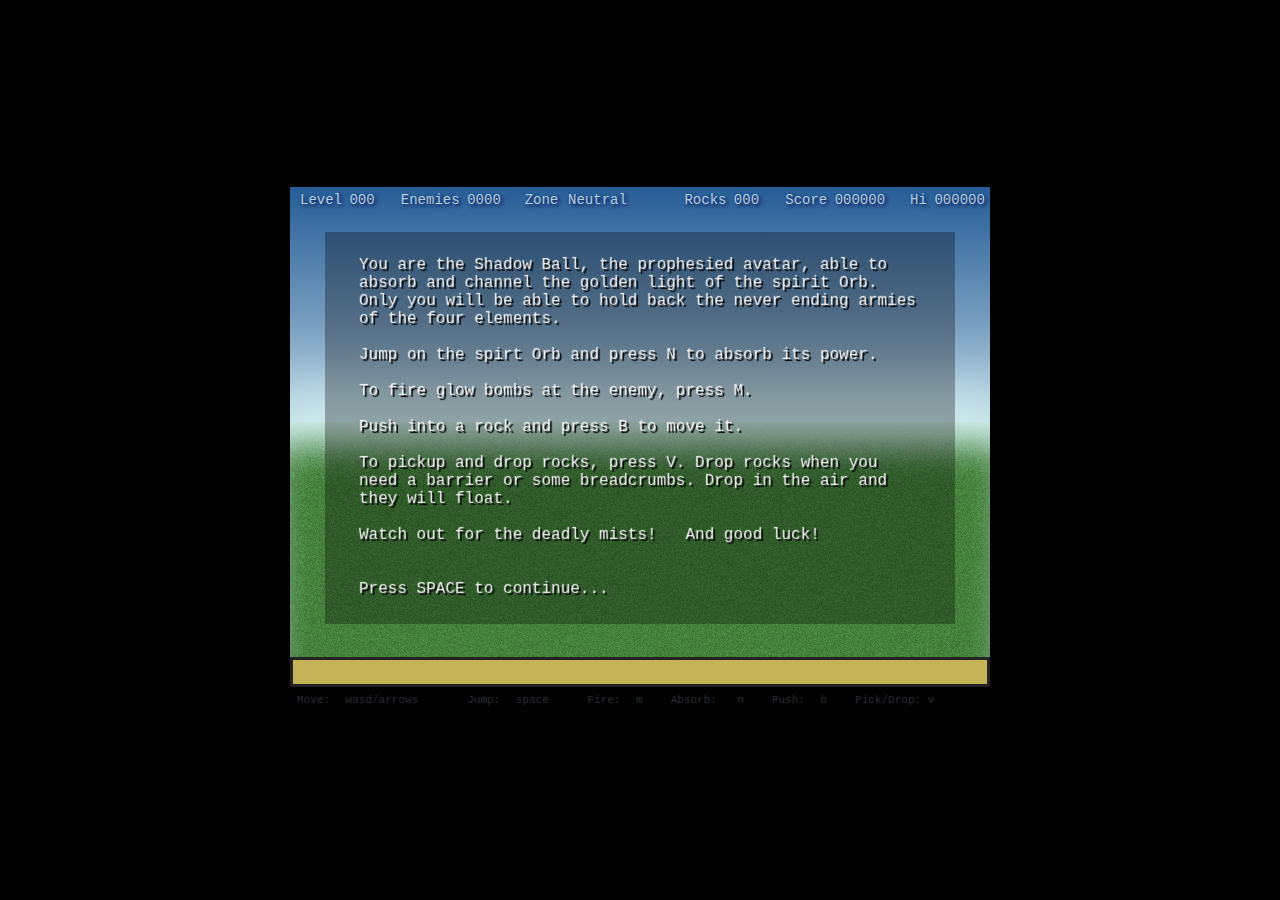
==== src/index.html @ 21c2c3ac "Adding initial version of Shadow Ball code." ====
<!DOCTYPE html>
<html>
  <head>
    <title>Shadow Ball</title>
    <link rel="shortcut icon" id="favicon" />
    <link rel="stylesheet" type="text/css" href="game.css">
  </head>
  <body>
    <div id="wrap">
      <div id="status">
        <span style="width:41px;">Level</span>
        <span id="level" style="width:43px;">000</span>
        <span style="width:58px;">Enemies</span>
        <span id="enemies" style="width:49px;">0000</span>
        <span style="width:35px;">Zone</span>
        <span id="zone" style="width:108px;">Neutral</span>
        <span style="width:41px;">Rocks</span>
        <span id="rocks" style="width:43px;">000</span>
        <span style="width:41px;">Score</span>
        <span id="score" style="width:67px;">000000</span>
        <span style="width:16px;">Hi</span>
        <span id="hi">000000</span>
      </div>
      <div id="screen">
        <div id="sky"></div>
	      <canvas id="grass" width="700" height="235"></canvas>
	      <div id="shadow" class="air"></div>
	      <div id="mist" class="air"></div>
	      <div id="msg1" class="msg"></div>
	      <div id="msg2" class="msg"></div>
	      <div id="story">
	      You are the Shadow Ball, the prophesied avatar, able to absorb and 
	      channel the golden light of the spirit Orb. Only you will be able 
	      to hold back the never ending armies of the four elements.
	      <br/><br/>
	      Jump on the spirt Orb and press N to absorb its power.
	      <br/><br/>
	      To fire glow bombs at the enemy, press M.
	      <br/><br/>
	      Push into a rock and press B to move it.
	      <br/><br/>
	      To pickup and drop rocks, press V. Drop rocks when you need a 
	      barrier or some breadcrumbs. Drop in the air and they will float.
	      <br/><br/>
	      Watch out for the deadly mists! &nbsp; And good luck!
	      <br/><br/><br/>
	      Press SPACE to continue...
	      </div>
	    </div>
	    <div id="powerbar">
	      <div id="power"></div>
	    </div>
	    <div id="ctrl">
	      <span style="width:42px;">Move:</span>
	      <span style="width:115px;">wasd/arrows</span>
	      <span style="width:42px;">Jump:</span>
        <span style="width:65px;">space</span>
        <span style="width:42px;">Fire:</span>
        <span style="width:28px;">m</span>
        <span style="width:60px;">Absorb:</span>
        <span style="width:28px;">n</span>
        <span style="width:42px;">Push:</span>
        <span style="width:28px;">b</span>
        <span style="width:87p;">Pick/Drop:</span>
        <span>v</span>
	    </div>
    </div>
    <script>var $ = {};</script>
    <script src="./util.js"></script>
    <script src="./sprite.js"></script>
    <script src="./rock.js"></script>
    <script src="./orb.js"></script>
    <script src="./actor.js"></script>
    <script src="./enemy.js"></script>
    <script src="./bomb.js"></script>
    <script src="./ego.js"></script>
    <script src="./player-small.js"></script>
    <script src="./jsfxr.js"></script>
    <script src="./sound.js"></script>
    <script src="./game.js"></script>
  </body>
</html>
---- src/game.css ----
body {
	background: #000;
	color: #B2CDDE;
	font-family: courier new;
}
#wrap {
	margin: auto;
	width: 700px;
	height: 526px;
  position: absolute;
  top: 0; 
  left: 0; 
  bottom: 0; 
  right: 0;
  opacity: 0.0;
}
#ctrl {
	padding: 7px 0px 7px 7px;
	font: 11px courier new;
	color: #292F33;
}
#status {
	padding: 5px 0px 3px 10px;
	top: 0px;
	left: 0px;
	z-index: 3;
	text-align: left;
	position: absolute;
	font-size: 14px;
	text-shadow: 2px 2px 4px rgba(0,0,80,1.0);
}
#status span, #ctrl span {
  position: static;
  display: inline-block;
}
#story {
	top: 20px;
	color: rgba(0,0,0,0.0);
	text-shadow: -1px -1px 1px #fff, 1px 1px 1px #000;
	z-index: 1500;
	padding: 25px 35px;
	background-color: rgba(0,0,0,0.3);
	margin: 25px 35px;
	opacity: 0.0;
}
#screen {
	position: relative;
	width: 700px;
	height: 470px;
	overflow: hidden;
}
#screen * {
  position: absolute;
}
#sky {
	top: 0px;
	width: 700px;
	height: 235px;
  z-index: 0;
  background-image: linear-gradient(#265D96,#B2CDDE);
}
#grass {
	bottom: 0px;
  z-index: 0;
}
#shadow {
	bottom: 0px;
	width: 700px;
	height: 235px;
	z-index: 1;
}
#mist {
	bottom: 0px;
  width: 700px;
  height: 235px;
}
.sprite {
  overflow: hidden;
  border-radius: 50%;
}
.cleared {
	transition: box-shadow 2s;
	box-shadow: none;
}
@-webkit-keyframes glow {
  0% {
    box-shadow: none;
  }
  100% {
    box-shadow: 0 -20px 40px 5px rgba(197,179,88,0.6);
  }
}
@-moz-keyframes glow {
  0% {
    box-shadow: none;
  }
  100% {
    box-shadow: 0 -20px 40px 5px rgba(197,179,88,0.6);
  }
}
.orb {
  -webkit-animation: glow .5s ease-out 0s infinite alternate;
  -moz-animation: glow .5s ease-out 0s infinite alternate;
}
.ego.charged {
	box-shadow: 0 -12px 30px rgba(197,179,88,0.6);
}
.explode {
	transition: opacity 0.1s, box-shadow 0.1s;
	box-shadow: 0 0px 30px 30px rgba(255,0,0,0.6), inset 0 0px 15px 15px rgba(255,0,0,0.6);
}
.bomb {
  box-shadow: 0 0 10px 10px;
}
.sprite span {
  box-shadow: 0 0 5px 12px rgba(0,0,0,0.3);
  width: 5px;
  height: 5px;
  border-radius: 50%;
  background-color: rgba(0,0,0,0.3);
  display: none;
}
.shadow {
  background-color: black;
  border-radius: 50%;
}
#power {
	background: #C5B358;
	height: 24px;
}
#powerbar {
	background: #000;
	width: 694px;
	border: 3px solid #222;
}
.msg {
	z-index: 1500;
	width: 700px;
  height: 77px;
  text-align: center;
}
#msg1 {
  top: 83px;
  font-size: 75px;
  text-shadow: 
    0px -1px 4px white,
    0px -2px 10px yellow,
    0px -10px 20px #ff8000,
    0px -18px 40px red,
    0px 1px 0px #999, 
    0px 2px 0px #888, 
    0px 3px 0px #777, 
    0px 4px 0px #666, 
    0px 5px 0px #555, 
    0px 6px 0px #444, 
    0px 7px 0px #333, 
    0px 8px 7px #001135;
  color: #fff;
}
#msg2 {
  top: 178px;
  font-size: 30px;
  text-shadow: -1px -1px 1px #fff, 1px 1px 1px #000;
  opacity: 0.0;
}
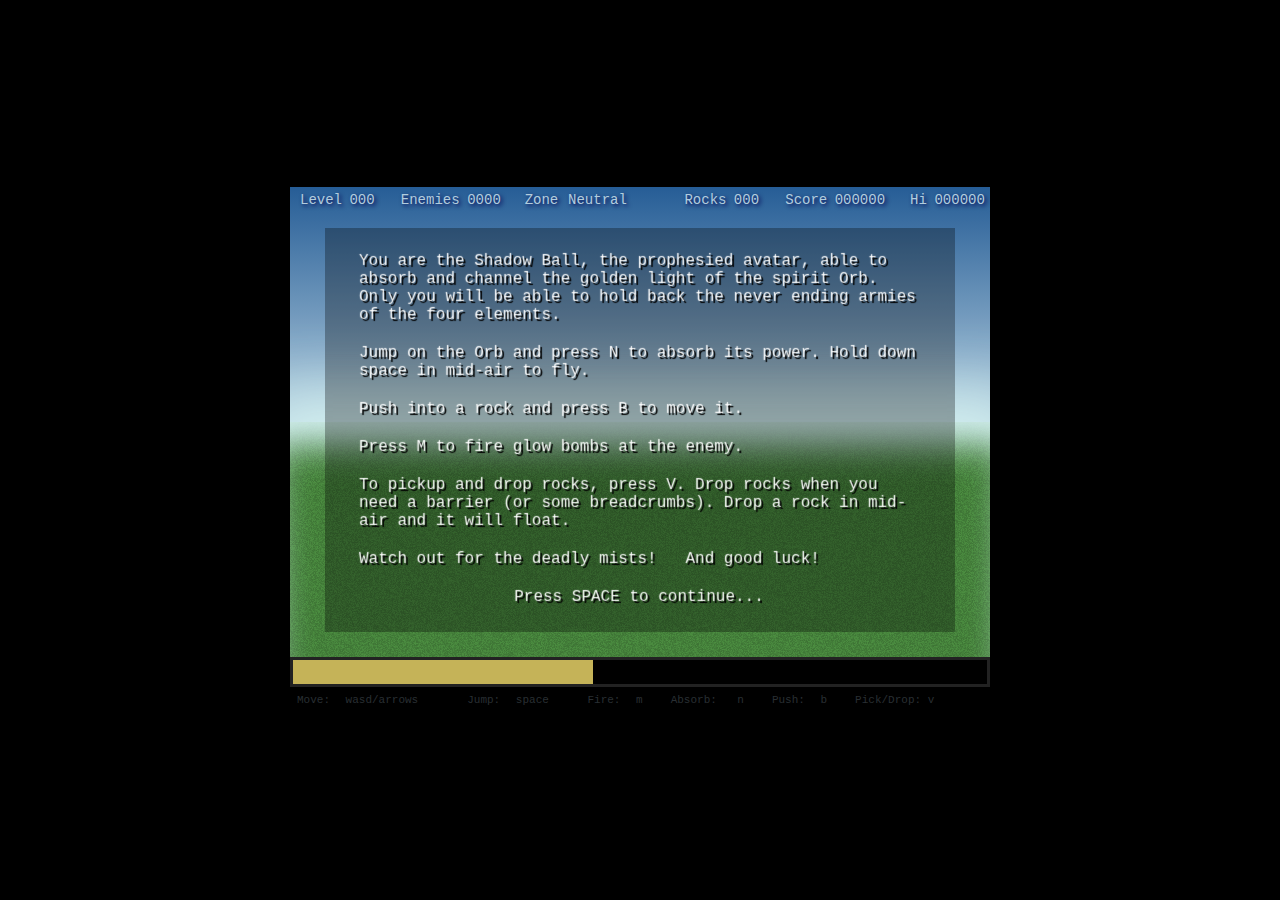
==== commit 6348c600: "Fixed formatting of the HTML file." ====
--- a/src/index.html
+++ b/src/index.html
@@ -29,31 +29,26 @@
 	      <div id="msg1" class="msg"></div>
 	      <div id="msg2" class="msg"></div>
 	      <div id="story">
-	      You are the Shadow Ball, the prophesied avatar, able to absorb and 
-	      channel the golden light of the spirit Orb. Only you will be able 
-	      to hold back the never ending armies of the four elements.
-	      <br/><br/>
-	      Jump on the spirt Orb and press N to absorb its power.
-	      <br/><br/>
-	      To fire glow bombs at the enemy, press M.
-	      <br/><br/>
-	      Push into a rock and press B to move it.
-	      <br/><br/>
-	      To pickup and drop rocks, press V. Drop rocks when you need a 
-	      barrier or some breadcrumbs. Drop in the air and they will float.
-	      <br/><br/>
-	      Watch out for the deadly mists! &nbsp; And good luck!
-	      <br/><br/><br/>
-	      Press SPACE to continue...
+  	      <span>You are the Shadow Ball, the prophesied avatar, able to absorb and 
+  	      channel the golden light of the spirit Orb. Only you will be able 
+  	      to hold back the never ending armies of the four elements.</span>
+  	      <span>Jump on the Orb and press N to absorb its power. Hold down space in
+  	      mid-air to fly.</span>
+  	      <span>Push into a rock and press B to move it.</span>
+  	      <span>Press M to fire glow bombs at the enemy.</span>
+  	      <span>To pickup and drop rocks, press V. Drop rocks when you need a 
+  	      barrier (or some breadcrumbs). Drop a rock in mid-air and it will float.</span>
+  	      <span>Watch out for the deadly mists! &nbsp; And good luck!</span>
+  	      <span id="loading">Loading...</span>
 	      </div>
 	    </div>
 	    <div id="powerbar">
 	      <div id="power"></div>
 	    </div>
-	    <div id="ctrl">
-	      <span style="width:42px;">Move:</span>
-	      <span style="width:115px;">wasd/arrows</span>
-	      <span style="width:42px;">Jump:</span>
+      <div id="ctrl">
+        <span style="width:42px;">Move:</span>
+        <span style="width:115px;">wasd/arrows</span>
+        <span style="width:42px;">Jump:</span>
         <span style="width:65px;">space</span>
         <span style="width:42px;">Fire:</span>
         <span style="width:28px;">m</span>
@@ -63,7 +58,7 @@
         <span style="width:28px;">b</span>
         <span style="width:87p;">Pick/Drop:</span>
         <span>v</span>
-	    </div>
+      </div>
     </div>
     <script>var $ = {};</script>
     <script src="./util.js"></script>
--- a/src/game.css
+++ b/src/game.css
@@ -1,76 +1,87 @@
 body {
-	background: #000;
-	color: #B2CDDE;
-	font-family: courier new;
+  background: #000;
+  color: #B2CDDE;
+  font-family: courier new;
 }
 #wrap {
-	margin: auto;
-	width: 700px;
-	height: 526px;
+  margin: auto;
+  width: 700px;
+  height: 526px;
   position: absolute;
-  top: 0; 
-  left: 0; 
-  bottom: 0; 
+  top: 0;
+  left: 0;
+  bottom: 0;
   right: 0;
-  opacity: 0.0;
 }
 #ctrl {
-	padding: 7px 0px 7px 7px;
-	font: 11px courier new;
-	color: #292F33;
+  padding: 7px 0px 7px 7px;
+  font: 11px courier new;
+  color: #292F33;
 }
 #status {
-	padding: 5px 0px 3px 10px;
-	top: 0px;
-	left: 0px;
-	z-index: 3;
-	text-align: left;
-	position: absolute;
-	font-size: 14px;
-	text-shadow: 2px 2px 4px rgba(0,0,80,1.0);
+  padding: 5px 0px 3px 10px;
+  top: 0px;
+  left: 0px;
+  z-index: 3;
+  text-align: left;
+  position: absolute;
+  font-size: 14px;
+  text-shadow: 2px 2px 4px rgba(0,0,80,1.0);
 }
 #status span, #ctrl span {
   position: static;
   display: inline-block;
 }
 #story {
-	top: 20px;
-	color: rgba(0,0,0,0.0);
-	text-shadow: -1px -1px 1px #fff, 1px 1px 1px #000;
-	z-index: 1500;
-	padding: 25px 35px;
-	background-color: rgba(0,0,0,0.3);
-	margin: 25px 35px;
-	opacity: 0.0;
+  top: 16px;
+  color: rgba(0,0,0,0.0);
+  text-shadow: -1px -1px 1px #fff, 1px 1px 1px #000;
+  z-index: 1500;
+  padding: 25px 35px;
+  background-color: rgba(0,0,0,0.3);
+  margin: 25px 35px;
+  opacity: 0.0;
+}
+#story span {
+  display: inline-block;
+  position: static;
+  padding-bottom: 20px;
+}
+#loading {
+  text-align: center;
+  width: 100%;
+  padding: 0px !important;
 }
 #screen {
-	position: relative;
-	width: 700px;
-	height: 470px;
-	overflow: hidden;
+  position: relative;
+  width: 700px;
+  height: 470px;
+  overflow: hidden;
 }
 #screen * {
   position: absolute;
 }
 #sky {
-	top: 0px;
-	width: 700px;
-	height: 235px;
+  top: 0px;
+  width: 700px;
+  height: 235px;
   z-index: 0;
+}
+.sky {
   background-image: linear-gradient(#265D96,#B2CDDE);
 }
 #grass {
-	bottom: 0px;
+  bottom: 0px;
   z-index: 0;
 }
 #shadow {
-	bottom: 0px;
-	width: 700px;
-	height: 235px;
-	z-index: 1;
+  bottom: 0px;
+  width: 700px;
+  height: 235px;
+  z-index: 1;
 }
 #mist {
-	bottom: 0px;
+  bottom: 0px;
   width: 700px;
   height: 235px;
 }
@@ -79,35 +90,35 @@
   border-radius: 50%;
 }
 .cleared {
-	transition: box-shadow 2s;
-	box-shadow: none;
+  transition: box-shadow 2s;
+  box-shadow: none;
 }
 @-webkit-keyframes glow {
-  0% {
-    box-shadow: none;
-  }
-  100% {
-    box-shadow: 0 -20px 40px 5px rgba(197,179,88,0.6);
-  }
+0% {
+box-shadow: none;
+}
+100% {
+box-shadow: 0 -20px 40px 5px rgba(197,179,88,0.6);
+}
 }
 @-moz-keyframes glow {
-  0% {
-    box-shadow: none;
-  }
-  100% {
-    box-shadow: 0 -20px 40px 5px rgba(197,179,88,0.6);
-  }
+0% {
+box-shadow: none;
+}
+100% {
+box-shadow: 0 -20px 40px 5px rgba(197,179,88,0.6);
+}
 }
 .orb {
   -webkit-animation: glow .5s ease-out 0s infinite alternate;
   -moz-animation: glow .5s ease-out 0s infinite alternate;
 }
 .ego.charged {
-	box-shadow: 0 -12px 30px rgba(197,179,88,0.6);
+  box-shadow: 0 -12px 30px rgba(197,179,88,0.6);
 }
 .explode {
-	transition: opacity 0.1s, box-shadow 0.1s;
-	box-shadow: 0 0px 30px 30px rgba(255,0,0,0.6), inset 0 0px 15px 15px rgba(255,0,0,0.6);
+  transition: opacity 0.1s, box-shadow 0.1s;
+  box-shadow: 0 0px 30px 30px rgba(255,0,0,0.6), inset 0 0px 15px 15px rgba(255,0,0,0.6);
 }
 .bomb {
   box-shadow: 0 0 10px 10px;
@@ -125,36 +136,25 @@
   border-radius: 50%;
 }
 #power {
-	background: #C5B358;
-	height: 24px;
+  background: #C5B358;
+  height: 24px;
+  width: 300px;
 }
 #powerbar {
-	background: #000;
-	width: 694px;
-	border: 3px solid #222;
+  background: #000;
+  width: 694px;
+  border: 3px solid #222;
 }
 .msg {
-	z-index: 1500;
-	width: 700px;
+  z-index: 1500;
+  width: 700px;
   height: 77px;
   text-align: center;
 }
 #msg1 {
   top: 83px;
   font-size: 75px;
-  text-shadow: 
-    0px -1px 4px white,
-    0px -2px 10px yellow,
-    0px -10px 20px #ff8000,
-    0px -18px 40px red,
-    0px 1px 0px #999, 
-    0px 2px 0px #888, 
-    0px 3px 0px #777, 
-    0px 4px 0px #666, 
-    0px 5px 0px #555, 
-    0px 6px 0px #444, 
-    0px 7px 0px #333, 
-    0px 8px 7px #001135;
+  text-shadow: 0px -1px 4px white, 0px -2px 10px yellow, 0px -10px 20px #ff8000, 0px -18px 40px red, 0px 1px 0px #999, 0px 2px 0px #888, 0px 3px 0px #777, 0px 4px 0px #666, 0px 5px 0px #555, 0px 6px 0px #444, 0px 7px 0px #333, 0px 8px 7px #001135;
   color: #fff;
 }
 #msg2 {
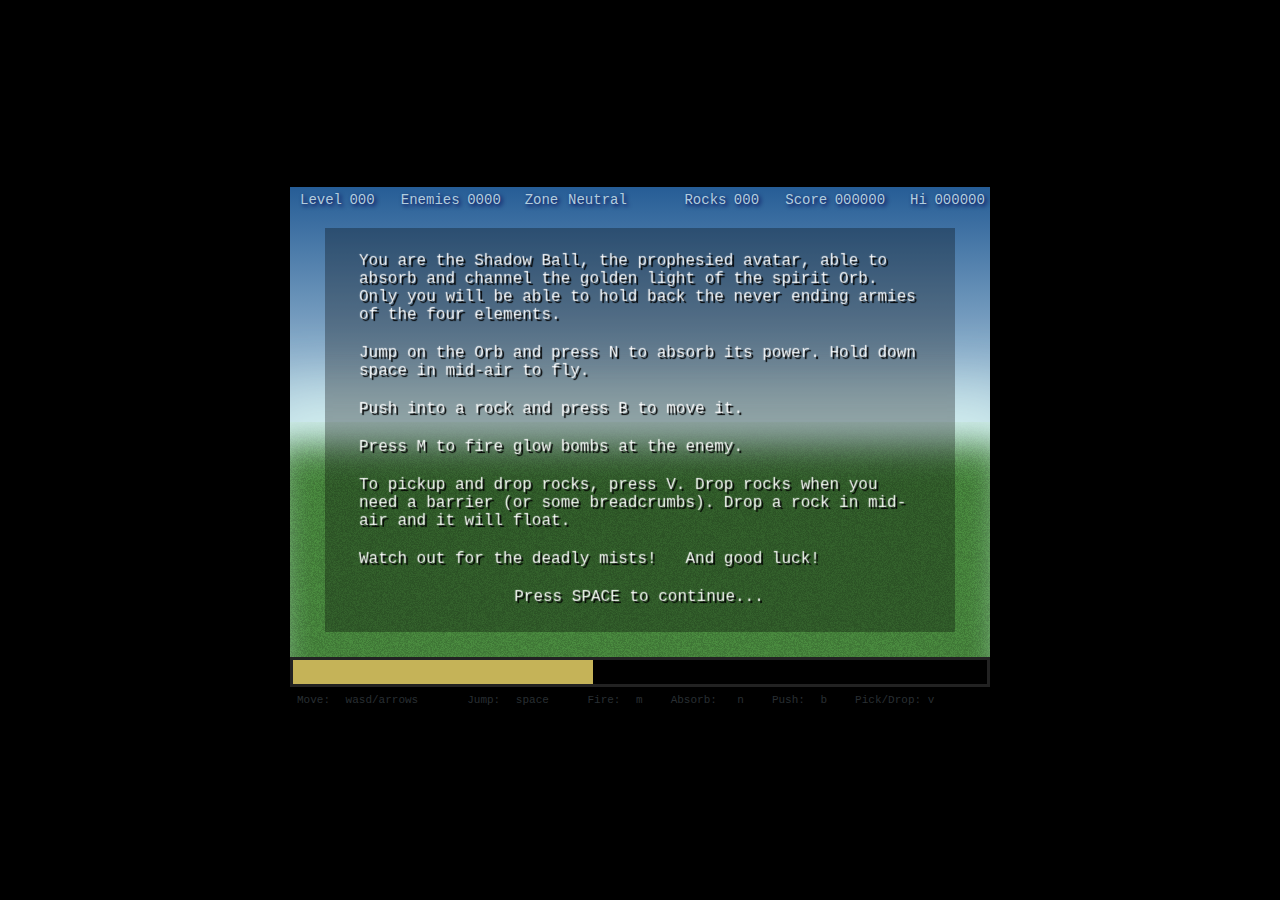
==== commit 34414f4b: "Fixed formatting of the HTML file." ====
--- a/src/index.html
+++ b/src/index.html
@@ -23,28 +23,28 @@
       </div>
       <div id="screen">
         <div id="sky"></div>
-	      <canvas id="grass" width="700" height="235"></canvas>
-	      <div id="shadow" class="air"></div>
-	      <div id="mist" class="air"></div>
-	      <div id="msg1" class="msg"></div>
-	      <div id="msg2" class="msg"></div>
-	      <div id="story">
-  	      <span>You are the Shadow Ball, the prophesied avatar, able to absorb and 
-  	      channel the golden light of the spirit Orb. Only you will be able 
-  	      to hold back the never ending armies of the four elements.</span>
-  	      <span>Jump on the Orb and press N to absorb its power. Hold down space in
-  	      mid-air to fly.</span>
-  	      <span>Push into a rock and press B to move it.</span>
-  	      <span>Press M to fire glow bombs at the enemy.</span>
-  	      <span>To pickup and drop rocks, press V. Drop rocks when you need a 
-  	      barrier (or some breadcrumbs). Drop a rock in mid-air and it will float.</span>
-  	      <span>Watch out for the deadly mists! &nbsp; And good luck!</span>
-  	      <span id="loading">Loading...</span>
-	      </div>
-	    </div>
-	    <div id="powerbar">
-	      <div id="power"></div>
-	    </div>
+        <canvas id="grass" width="700" height="235"></canvas>
+        <div id="shadow" class="air"></div>
+        <div id="mist" class="air"></div>
+        <div id="msg1" class="msg"></div>
+        <div id="msg2" class="msg"></div>
+        <div id="story">
+          <span>You are the Shadow Ball, the prophesied avatar, able to absorb and
+            channel the golden light of the spirit Orb. Only you will be able
+            to hold back the never ending armies of the four elements.</span>
+          <span>Jump on the Orb and press N to absorb its power. Hold down space in
+            mid-air to fly.</span>
+          <span>Push into a rock and press B to move it.</span>
+          <span>Press M to fire glow bombs at the enemy.</span>
+          <span>To pickup and drop rocks, press V. Drop rocks when you need a
+            barrier (or some breadcrumbs). Drop a rock in mid-air and it will float.</span>
+          <span>Watch out for the deadly mists! &nbsp; And good luck!</span>
+          <span id="loading">Loading...</span>
+        </div>
+      </div>
+      <div id="powerbar">
+        <div id="power"></div>
+      </div>
       <div id="ctrl">
         <span style="width:42px;">Move:</span>
         <span style="width:115px;">wasd/arrows</span>
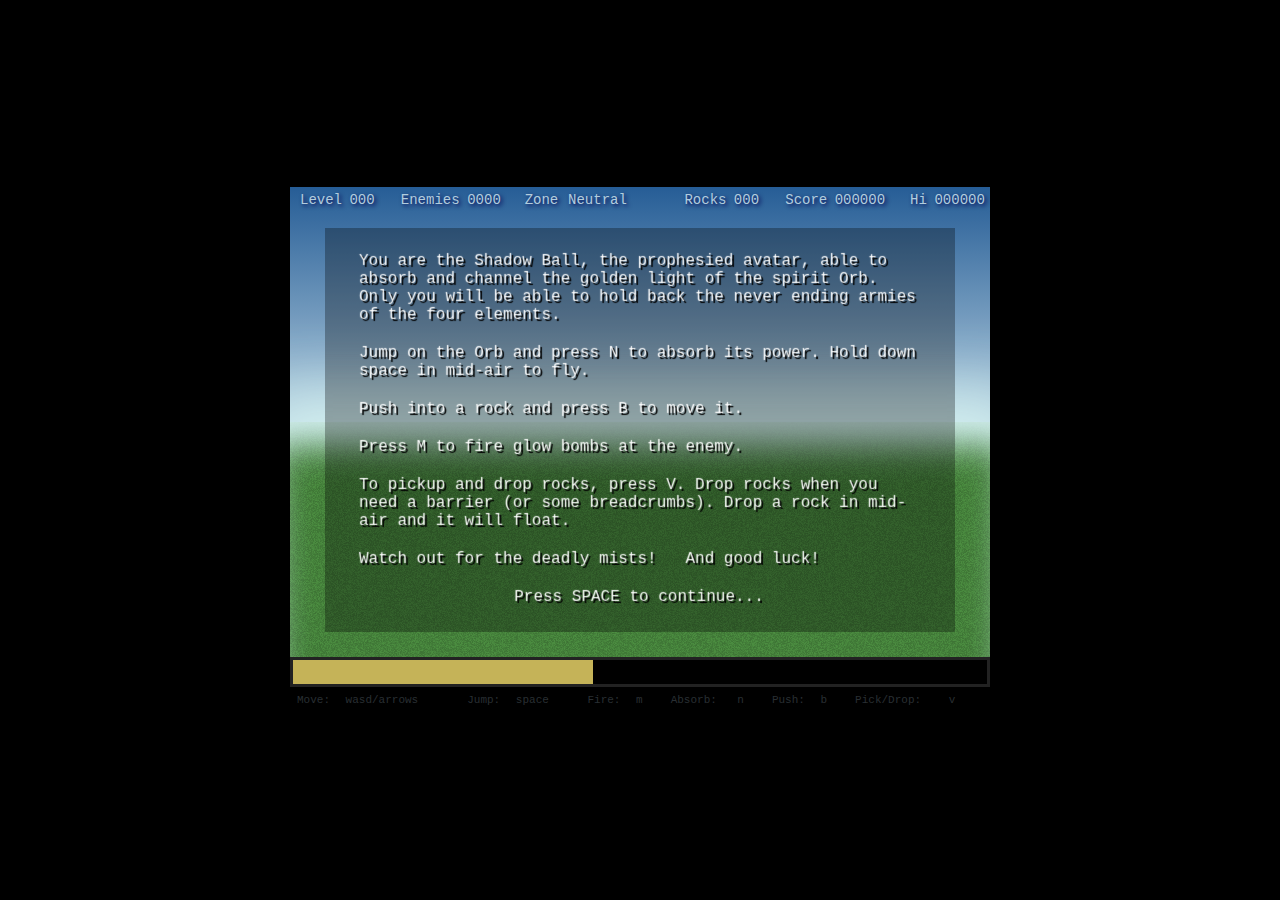
==== commit f12a17c5: "Fixed typo in the width style for the Pick/Drop text." ====
--- a/src/index.html
+++ b/src/index.html
@@ -9,15 +9,15 @@
     <div id="wrap">
       <div id="status">
         <span style="width:41px;">Level</span>
-        <span id="level" style="width:43px;">000</span>
+        <span style="width:43px;" id="level">000</span>
         <span style="width:58px;">Enemies</span>
-        <span id="enemies" style="width:49px;">0000</span>
+        <span style="width:49px;" id="enemies">0000</span>
         <span style="width:35px;">Zone</span>
-        <span id="zone" style="width:108px;">Neutral</span>
+        <span style="width:108px;" id="zone" >Neutral</span>
         <span style="width:41px;">Rocks</span>
-        <span id="rocks" style="width:43px;">000</span>
+        <span style="width:43px;" id="rocks">000</span>
         <span style="width:41px;">Score</span>
-        <span id="score" style="width:67px;">000000</span>
+        <span style="width:67px;" id="score">000000</span>
         <span style="width:16px;">Hi</span>
         <span id="hi">000000</span>
       </div>
@@ -56,7 +56,7 @@
         <span style="width:28px;">n</span>
         <span style="width:42px;">Push:</span>
         <span style="width:28px;">b</span>
-        <span style="width:87p;">Pick/Drop:</span>
+        <span style="width:87px;">Pick/Drop:</span>
         <span>v</span>
       </div>
     </div>
